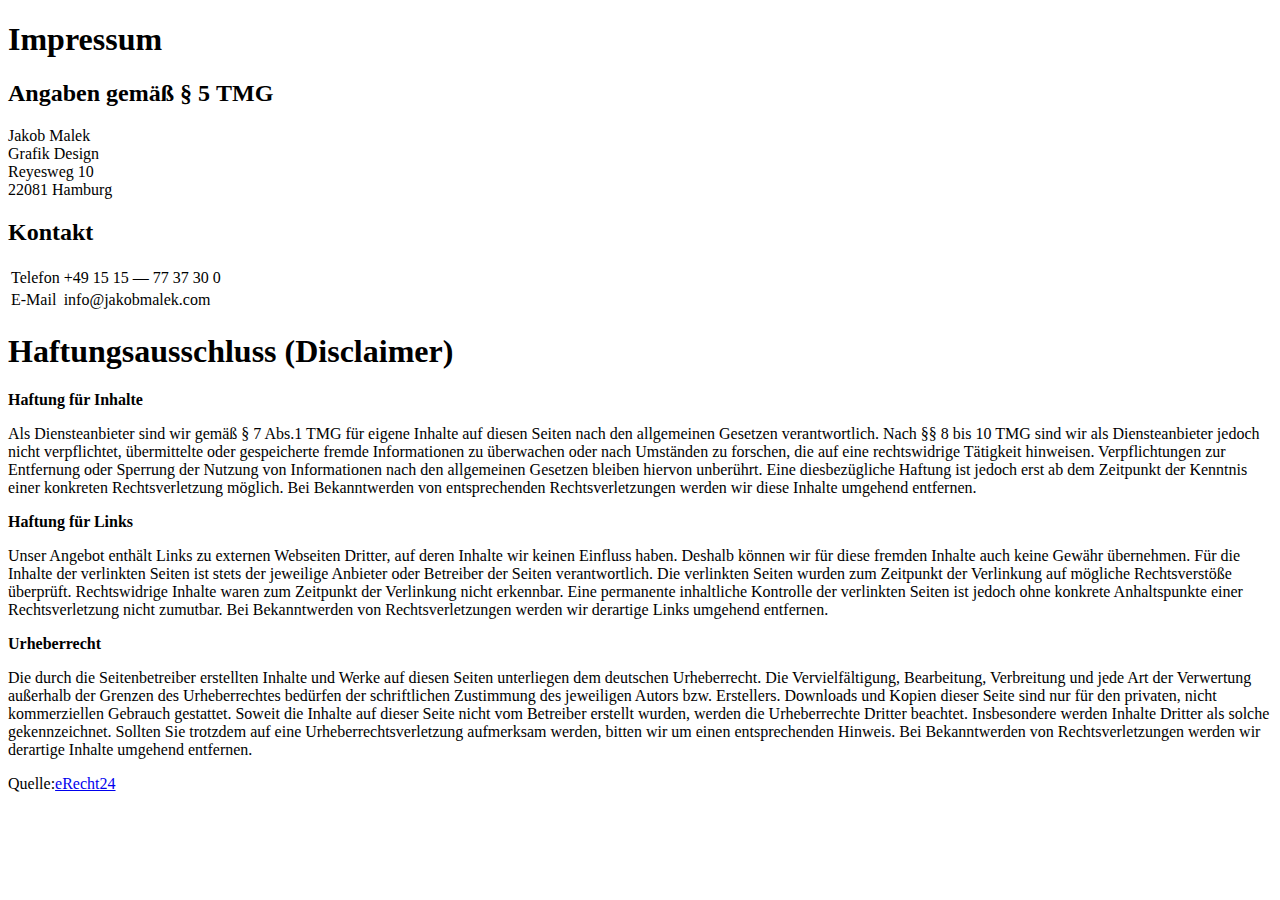
==== impressum.html @ b0f32baa "new design" ====
<!DOCTYPE html>
<html lang="de">
<head>
        <link href="bootstrap/css/bootstrap.css" rel="stylesheet"/>
    	<meta charset="utf-8">
    	<meta name="viewport" content="width=device-width, initial-scale=1.0">
    	<title>Jakob Malek — Impressum</title>
</head>
<body>
 <div class="container">
 <div class="row">
     <div class="col-md-4">
	<h1>Impressum</h1>
	<h2>Angaben gemäß §&nbsp;5&nbsp;TMG</h2>
	<p>Jakob Malek<br />
		Grafik Design<br />
		Reyesweg 10<br />
		22081 Hamburg
	</p>
	<h2>Kontakt</h2>
         
	<table>
		<tr>
			<td>Telefon</td>
			<td>+49 15 15 — 77 37 30 0</td>
		</tr>
		<tr>
			<td>E-Mail</td>
			<td>info@jakobmalek.com</td>
		</tr>
	</table>
	
	</div> <!-- col-md-4 -->
    </div> <!-- row -->
    <div class="row">
    <div class="col-md-12">
	<!--- DISCLAIMER --->
        <h1>Haftungsausschluss (Disclaimer)</h1>
	</div><div class="col-md-4">  
<p><strong>Haftung für Inhalte</strong></p> <p>Als Diensteanbieter sind wir gemäß § 7 Abs.1 TMG für eigene Inhalte auf diesen Seiten nach den allgemeinen Gesetzen verantwortlich. Nach §§ 8 bis 10 TMG sind wir als Diensteanbieter jedoch nicht verpflichtet, übermittelte oder gespeicherte fremde Informationen zu überwachen oder nach Umständen zu forschen, die auf eine rechtswidrige Tätigkeit hinweisen. Verpflichtungen zur Entfernung oder Sperrung der Nutzung von Informationen nach den allgemeinen Gesetzen bleiben hiervon unberührt. Eine diesbezügliche Haftung ist jedoch erst ab dem Zeitpunkt der Kenntnis einer konkreten Rechtsverletzung möglich. Bei Bekanntwerden von entsprechenden Rechtsverletzungen werden wir diese Inhalte umgehend entfernen.</p> 
    </div><div class="col-md-4">    
        <p><strong>Haftung für Links</strong></p> <p>Unser Angebot enthält Links zu externen Webseiten Dritter, auf deren Inhalte wir keinen Einfluss haben. Deshalb können wir für diese fremden Inhalte auch keine Gewähr übernehmen. Für die Inhalte der verlinkten Seiten ist stets der jeweilige Anbieter oder Betreiber der Seiten verantwortlich. Die verlinkten Seiten wurden zum Zeitpunkt der Verlinkung auf mögliche Rechtsverstöße überprüft. Rechtswidrige Inhalte waren zum Zeitpunkt der Verlinkung nicht erkennbar. Eine permanente inhaltliche Kontrolle der verlinkten Seiten ist jedoch ohne konkrete Anhaltspunkte einer Rechtsverletzung nicht zumutbar. Bei Bekanntwerden von Rechtsverletzungen werden wir derartige Links umgehend entfernen.</p> 
     </div><div class="col-md-4">   
        <p><strong>Urheberrecht</strong></p> <p>Die durch die Seitenbetreiber erstellten Inhalte und Werke auf diesen Seiten unterliegen dem deutschen Urheberrecht. Die Vervielfältigung, Bearbeitung, Verbreitung und jede Art der Verwertung außerhalb der Grenzen des Urheberrechtes bedürfen der schriftlichen Zustimmung des jeweiligen Autors bzw. Erstellers. Downloads und Kopien dieser Seite sind nur für den privaten, nicht kommerziellen Gebrauch gestattet. Soweit die Inhalte auf dieser Seite nicht vom Betreiber erstellt wurden, werden die Urheberrechte Dritter beachtet. Insbesondere werden Inhalte Dritter als solche gekennzeichnet. Sollten Sie trotzdem auf eine Urheberrechtsverletzung aufmerksam werden, bitten wir um einen entsprechenden Hinweis. Bei Bekanntwerden von Rechtsverletzungen werden wir derartige Inhalte umgehend entfernen.</p><p> </p>
     </div>
      <div class="col-md-8">
    <p class="small">Quelle:<a href="https://www.e-recht24.de">eRecht24</a></p>
 </div> <!-- col-md-4 -->
 </div> <!-- row -->
 </div>	<!-- Container -->



</body>
</html>
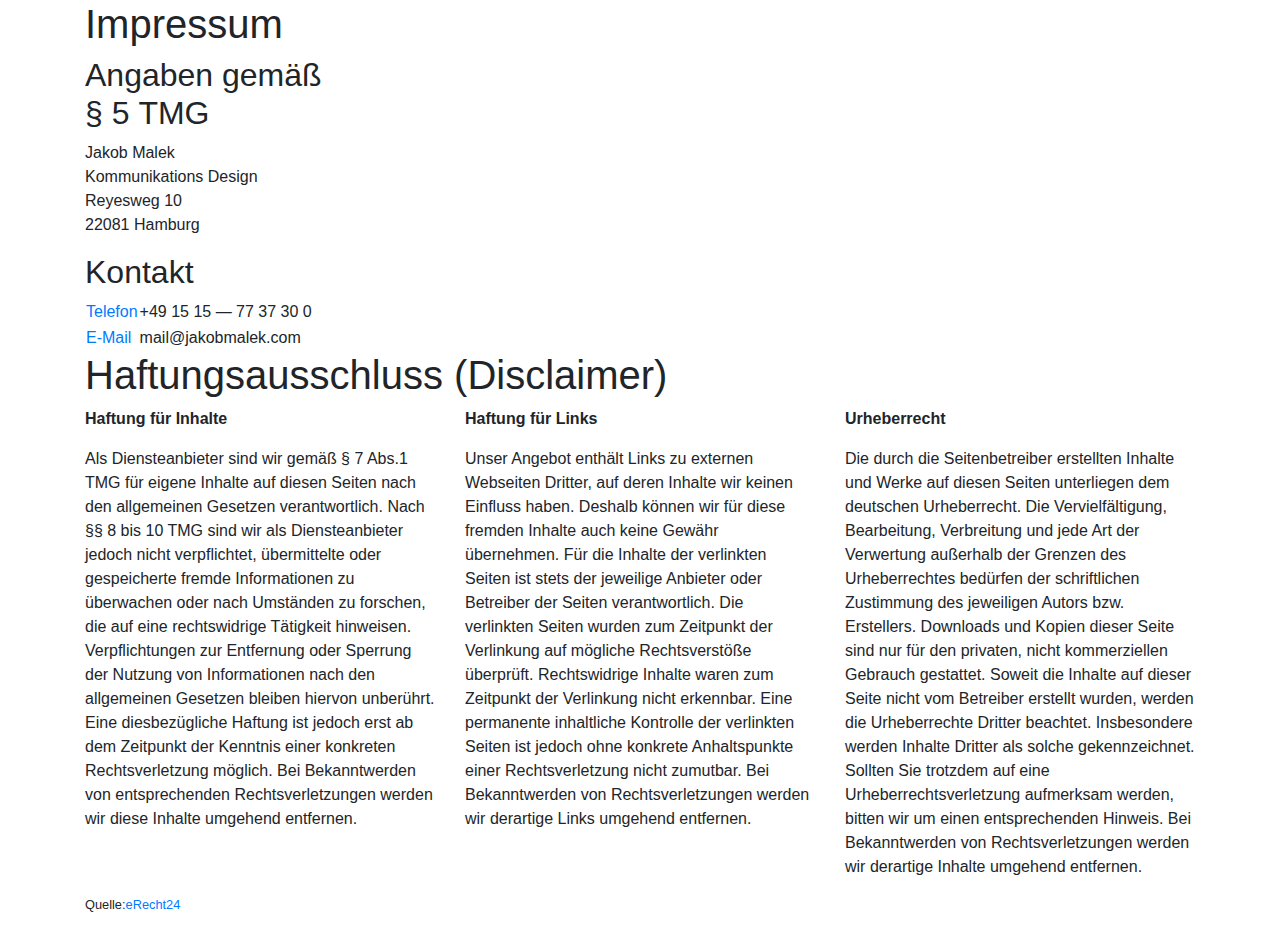
==== commit 64075e1d: "changed email and css address for impressum" ====
--- a/impressum.html
+++ b/impressum.html
@@ -1,7 +1,7 @@
 <!DOCTYPE html>
 <html lang="de">
 <head>
-        <link href="bootstrap/css/bootstrap.css" rel="stylesheet"/>
+        <link rel="stylesheet" type="text/css" href="https://cdnjs.cloudflare.com/ajax/libs/twitter-bootstrap/4.0.0-alpha.6/css/bootstrap.min.css">
     	<meta charset="utf-8">
     	<meta name="viewport" content="width=device-width, initial-scale=1.0">
     	<title>Jakob Malek — Impressum</title>
@@ -13,7 +13,7 @@
 	<h1>Impressum</h1>
 	<h2>Angaben gemäß §&nbsp;5&nbsp;TMG</h2>
 	<p>Jakob Malek<br />
-		Grafik Design<br />
+		Kommunikations Design<br />
 		Reyesweg 10<br />
 		22081 Hamburg
 	</p>
@@ -21,12 +21,12 @@
          
 	<table>
 		<tr>
-			<td>Telefon</td>
+			<td class="text-primary">Telefon</td>
 			<td>+49 15 15 — 77 37 30 0</td>
 		</tr>
 		<tr>
-			<td>E-Mail</td>
-			<td>info@jakobmalek.com</td>
+			<td class="text-primary">E-Mail</td>
+			<td>mail@jakobmalek.com</td>
 		</tr>
 	</table>
 	
